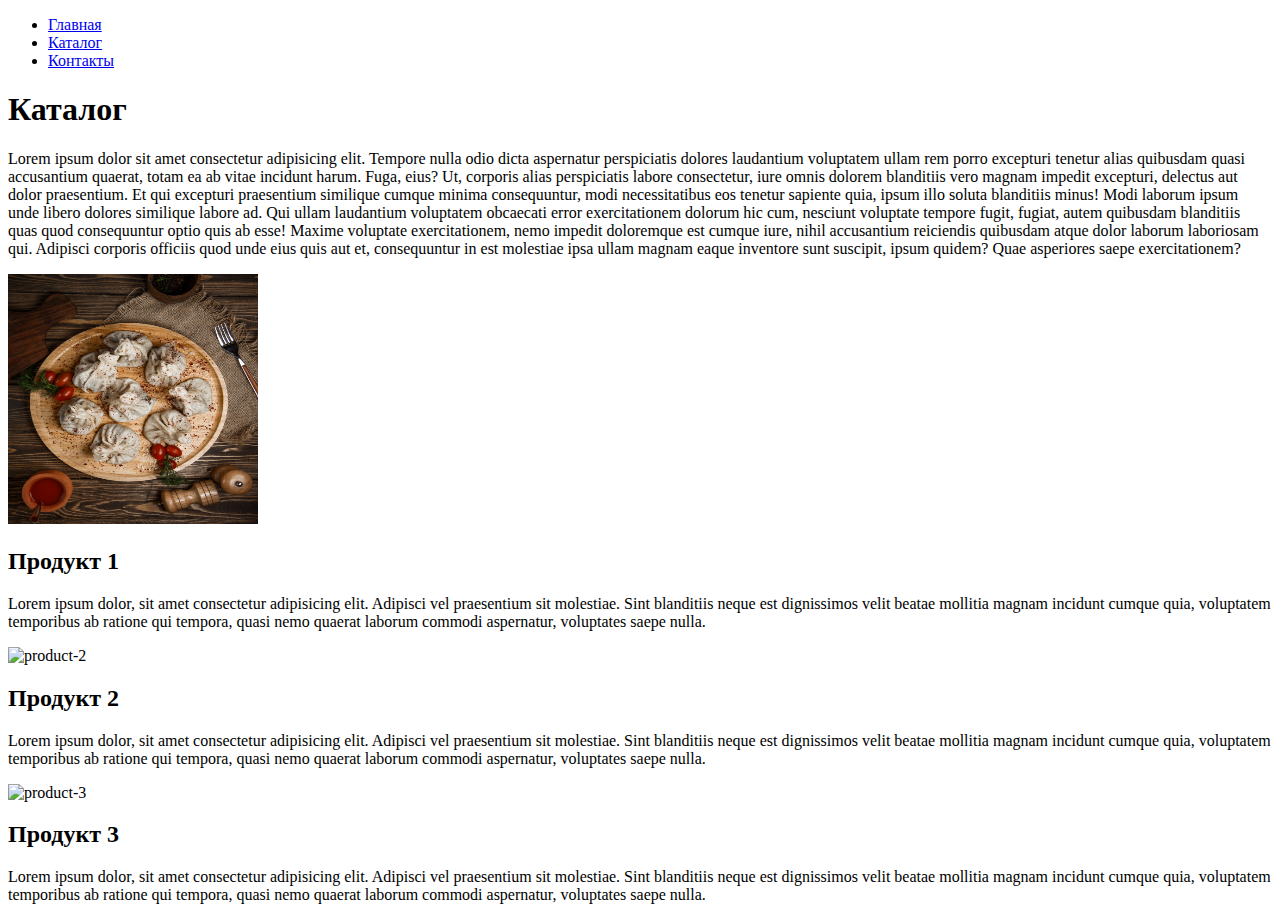
==== catalog/catalog.html @ 89f33c40 "Init commit" ====
<!DOCTYPE html>
<html lang="ru">

<head>
    <meta charset="UTF-8">
    <meta name="viewport" content="width=device-width, initial-scale=1.0">
    <title>Каталог</title>
</head>

<body>
    <nav>
        <ul>
            <li>
                <a href="../index.html">Главная</a>
            </li>
            <li>
                <a href="catalog.html">Каталог</a>
            </li>
            <li>
                <a href="#">Контакты</a>
            </li>
        </ul>
    </nav>
    
    <main>
        <h1>Каталог</h1>
        <p>Lorem ipsum dolor sit amet consectetur adipisicing elit. Tempore nulla odio dicta aspernatur perspiciatis
            dolores laudantium voluptatem ullam rem porro excepturi tenetur alias quibusdam quasi accusantium quaerat,
            totam ea ab vitae incidunt harum. Fuga, eius? Ut, corporis alias perspiciatis labore consectetur, iure omnis
            dolorem blanditiis vero magnam impedit excepturi, delectus aut dolor praesentium. Et qui excepturi
            praesentium similique cumque minima consequuntur, modi necessitatibus eos tenetur sapiente quia, ipsum illo
            soluta blanditiis minus! Modi laborum ipsum unde libero dolores similique labore ad. Qui ullam laudantium
            voluptatem obcaecati error exercitationem dolorum hic cum, nesciunt voluptate tempore fugit, fugiat, autem
            quibusdam blanditiis quas quod consequuntur optio quis ab esse! Maxime voluptate exercitationem, nemo
            impedit doloremque est cumque iure, nihil accusantium reiciendis quibusdam atque dolor laborum laboriosam
            qui. Adipisci corporis officiis quod unde eius quis aut et, consequuntur in est molestiae ipsa ullam magnam
            eaque inventore sunt suscipit, ipsum quidem? Quae asperiores saepe exercitationem?</p>
        <div>
            <img width="250" height="250" src="../img/product-1.jpg" alt="product-1">
            <h2>Продукт 1</h2>
            <p>Lorem ipsum dolor, sit amet consectetur adipisicing elit. Adipisci vel praesentium sit molestiae. Sint
                blanditiis neque est dignissimos velit beatae mollitia magnam incidunt cumque quia, voluptatem
                temporibus ab ratione qui tempora, quasi nemo quaerat laborum commodi aspernatur, voluptates saepe
                nulla.</p>
        </div>
        <div>
            <img width="250" height="250" src="../img/product-2.jpg" alt="product-2">
            <h2>Продукт 2</h2>
            <p>Lorem ipsum dolor, sit amet consectetur adipisicing elit. Adipisci vel praesentium sit molestiae. Sint
                blanditiis neque est dignissimos velit beatae mollitia magnam incidunt cumque quia, voluptatem
                temporibus ab ratione qui tempora, quasi nemo quaerat laborum commodi aspernatur, voluptates saepe
                nulla.</p>
        </div>
        <div>
            <img width="250" height="250" src="../img/product-3.jpg" alt="product-3">
            <h2>Продукт 3</h2>
            <p>Lorem ipsum dolor, sit amet consectetur adipisicing elit. Adipisci vel praesentium sit molestiae. Sint
                blanditiis neque est dignissimos velit beatae mollitia magnam incidunt cumque quia, voluptatem
                temporibus ab ratione qui tempora, quasi nemo quaerat laborum commodi aspernatur, voluptates saepe
                nulla.</p>
        </div>
    </main>
</body>

</html>
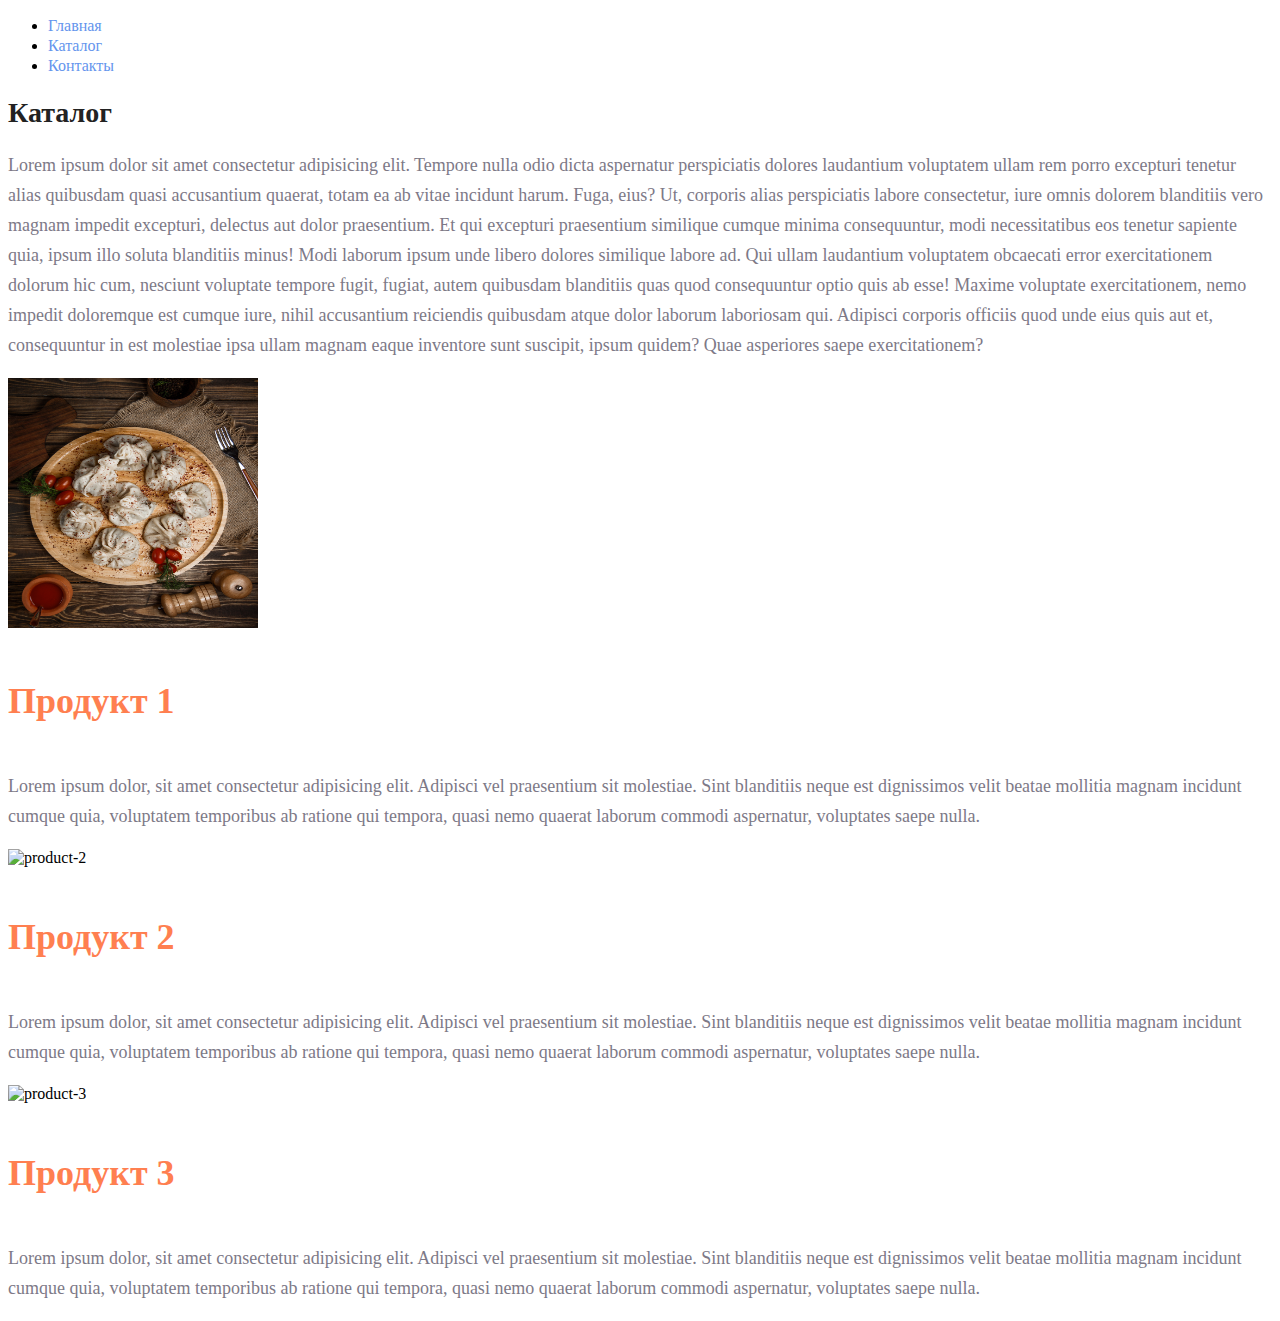
==== commit 44af57f7: "Lesson 2: css changes" ====
--- a/catalog/catalog.html
+++ b/catalog/catalog.html
@@ -5,26 +5,27 @@
     <meta charset="UTF-8">
     <meta name="viewport" content="width=device-width, initial-scale=1.0">
     <title>Каталог</title>
+    <link rel="stylesheet" href="../style.css">
 </head>
 
 <body>
     <nav>
         <ul>
             <li>
-                <a href="../index.html">Главная</a>
+                <a class="nav-link" href="../index.html">Главная</a>
             </li>
             <li>
-                <a href="catalog.html">Каталог</a>
+                <a class="nav-link" href="catalog.html">Каталог</a>
             </li>
             <li>
-                <a href="#">Контакты</a>
+                <a class="nav-link" href="#">Контакты</a>
             </li>
         </ul>
     </nav>
     
     <main>
-        <h1>Каталог</h1>
-        <p>Lorem ipsum dolor sit amet consectetur adipisicing elit. Tempore nulla odio dicta aspernatur perspiciatis
+        <h1 class="title">Каталог</h1>
+        <p class="text">Lorem ipsum dolor sit amet consectetur adipisicing elit. Tempore nulla odio dicta aspernatur perspiciatis
             dolores laudantium voluptatem ullam rem porro excepturi tenetur alias quibusdam quasi accusantium quaerat,
             totam ea ab vitae incidunt harum. Fuga, eius? Ut, corporis alias perspiciatis labore consectetur, iure omnis
             dolorem blanditiis vero magnam impedit excepturi, delectus aut dolor praesentium. Et qui excepturi
@@ -37,24 +38,24 @@
             eaque inventore sunt suscipit, ipsum quidem? Quae asperiores saepe exercitationem?</p>
         <div>
             <img width="250" height="250" src="../img/product-1.jpg" alt="product-1">
-            <h2>Продукт 1</h2>
-            <p>Lorem ipsum dolor, sit amet consectetur adipisicing elit. Adipisci vel praesentium sit molestiae. Sint
+            <h2 class="subtitle">Продукт 1</h2>
+            <p class="text">Lorem ipsum dolor, sit amet consectetur adipisicing elit. Adipisci vel praesentium sit molestiae. Sint
                 blanditiis neque est dignissimos velit beatae mollitia magnam incidunt cumque quia, voluptatem
                 temporibus ab ratione qui tempora, quasi nemo quaerat laborum commodi aspernatur, voluptates saepe
                 nulla.</p>
         </div>
         <div>
             <img width="250" height="250" src="../img/product-2.jpg" alt="product-2">
-            <h2>Продукт 2</h2>
-            <p>Lorem ipsum dolor, sit amet consectetur adipisicing elit. Adipisci vel praesentium sit molestiae. Sint
+            <h2 class="subtitle">Продукт 2</h2>
+            <p class="text">Lorem ipsum dolor, sit amet consectetur adipisicing elit. Adipisci vel praesentium sit molestiae. Sint
                 blanditiis neque est dignissimos velit beatae mollitia magnam incidunt cumque quia, voluptatem
                 temporibus ab ratione qui tempora, quasi nemo quaerat laborum commodi aspernatur, voluptates saepe
                 nulla.</p>
         </div>
         <div>
             <img width="250" height="250" src="../img/product-3.jpg" alt="product-3">
-            <h2>Продукт 3</h2>
-            <p>Lorem ipsum dolor, sit amet consectetur adipisicing elit. Adipisci vel praesentium sit molestiae. Sint
+            <h2 class="subtitle">Продукт 3</h2>
+            <p class="text">Lorem ipsum dolor, sit amet consectetur adipisicing elit. Adipisci vel praesentium sit molestiae. Sint
                 blanditiis neque est dignissimos velit beatae mollitia magnam incidunt cumque quia, voluptatem
                 temporibus ab ratione qui tempora, quasi nemo quaerat laborum commodi aspernatur, voluptates saepe
                 nulla.</p>
--- a/style.css
+++ b/style.css
@@ -0,0 +1,32 @@
+a {
+    text-decoration: none;
+}
+
+.nav-link {
+    color: cornflowerblue;
+    font-size: 16px;
+    line-height: 20px;
+}
+
+.title {
+    color: #222222;
+    font-size: 28px;
+    line-height: 36px;
+    font-weight: bold;
+}
+
+.text {
+    font-style: normal;
+    font-weight: 300;
+    font-size: 18px;
+    line-height: 30px;
+    color: #7D7987; 
+}
+
+.subtitle {
+    color: coral;
+    font-style: normal;
+    font-weight: 700;
+    font-size: 36px;
+    line-height: 80px;
+}